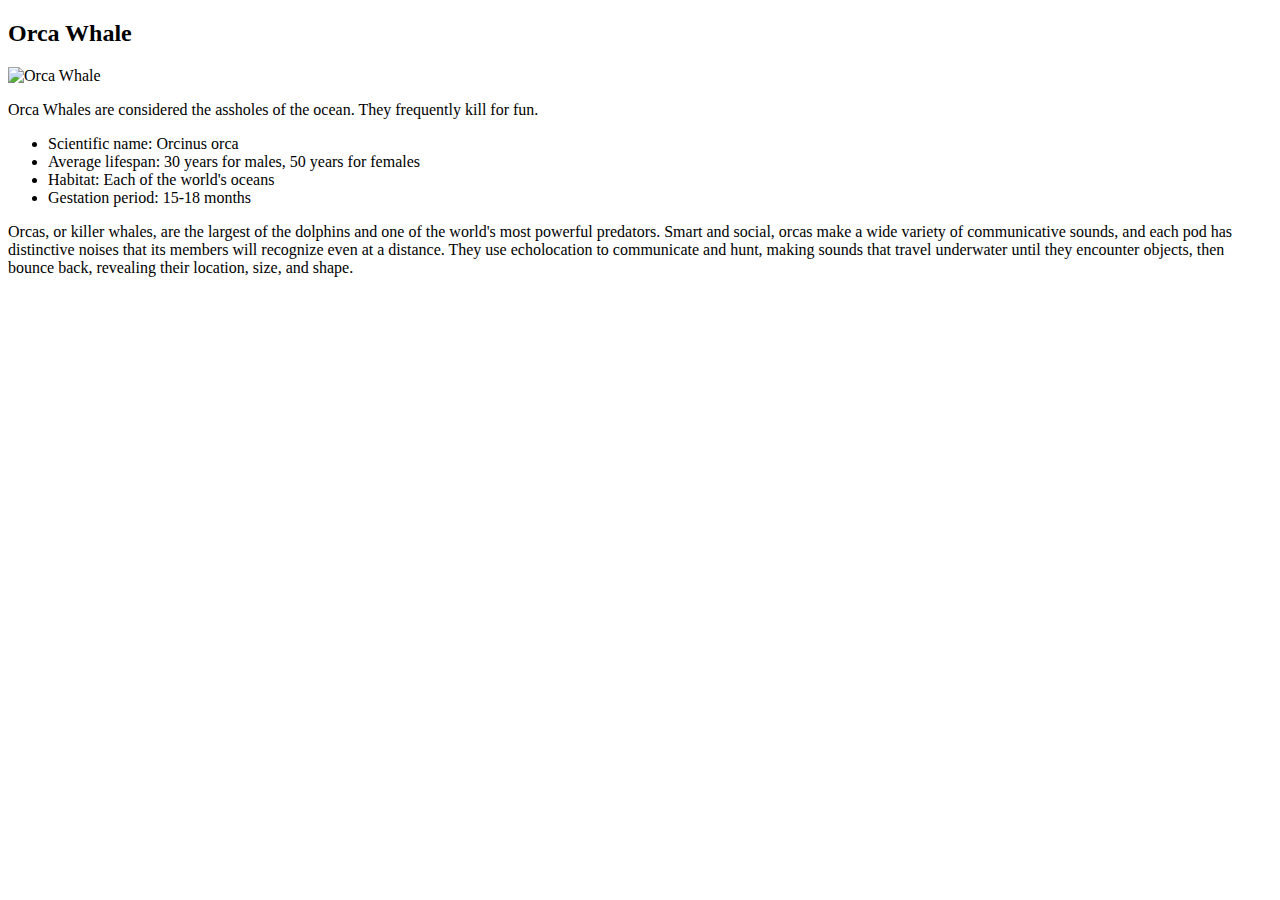
==== card.html @ bd965d23 "Add files via upload" ====
<!DOCTYPE html>
<html>
<head>
	<meta charset="utf-8">
	<title>Animal Trading Cards</title>
	<link rel="stylesheet" href="styles.CSS">
</head>
<body>
	<div class = "animal_Card">
		<!-- your favorite animal's name goes here -->
		<h2>Orca Whale</h2>
		<!-- your favorite animal's image goes here -->
		<img src="https://upload.wikimedia.org/wikipedia/commons/thumb/3/37/Killerwhales_jumping.jpg/1024px-Killerwhales_jumping.jpg" alt="Orca Whale" class="animal_picture">
		<div class= "animal_information">
			<!-- your favorite animal's interesting fact goes here -->
			<p class = "interesting_fact">Orca Whales are considered the assholes of the ocean. They frequently kill for fun.</p>
			<ul >
				<!-- your favorite animal's list items go here -->
				<li><span>Scientific name</span>: Orcinus orca</li>
				<li><span>Average lifespan</span>: 30 years for males, 50 years for females</li>
				<li><span>Habitat</span>: Each of the world's oceans</li>
				<li><span>Gestation period</span>: 15-18 months</li>
			</ul>
			<!-- your favorite animal's description goes here -->
			<p>Orcas, or killer whales, are the largest of the dolphins and one of the world's most powerful predators. Smart and social, orcas make a wide variety of communicative sounds, and each pod has distinctive noises that its members will recognize even at a distance. They use echolocation to communicate and hunt, making sounds that travel underwater until they encounter objects, then bounce back, revealing their location, size, and shape.</p>
		</div>
	</div>
</body>
</html>
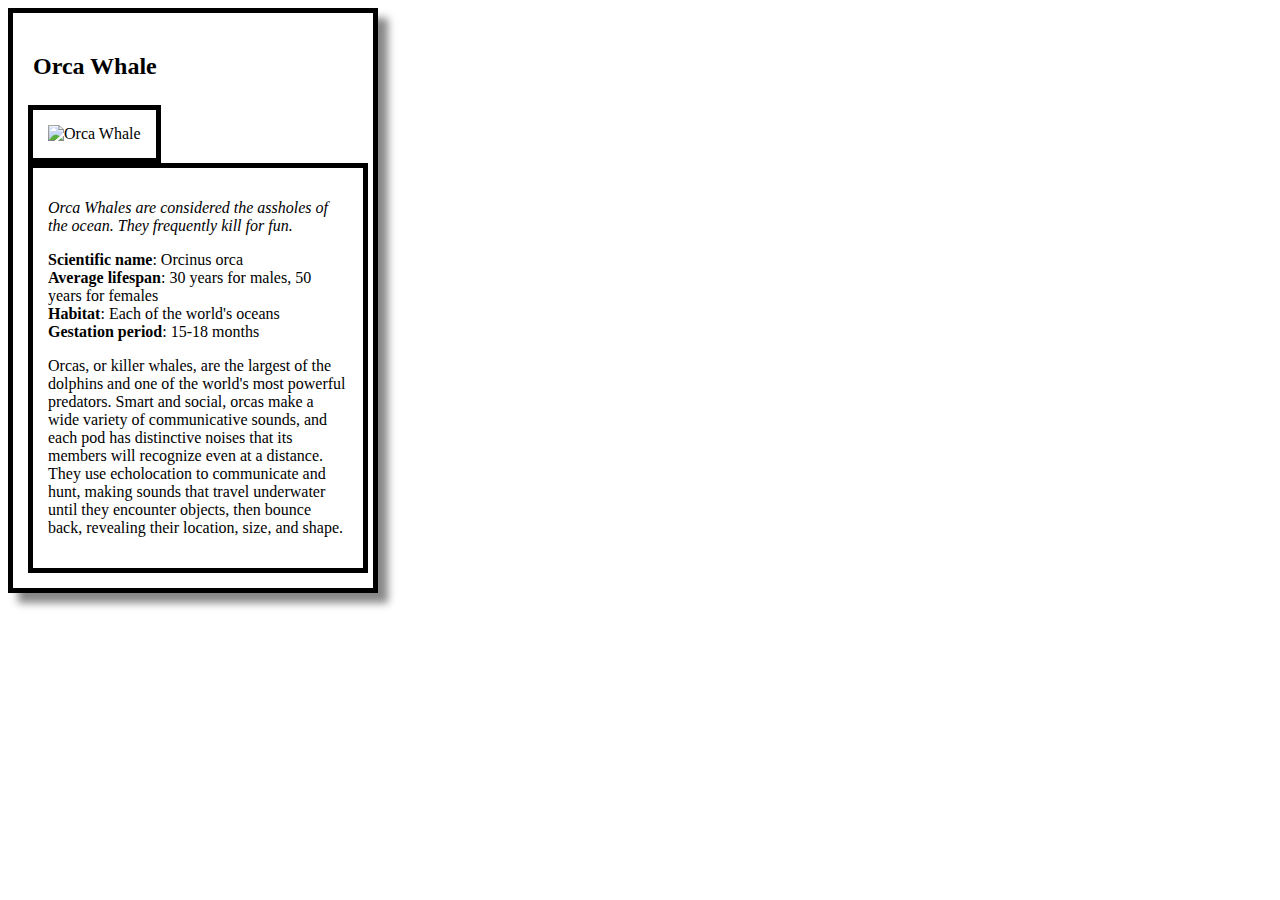
==== commit ec9a793c: "Update card.html" ====
--- a/card.html
+++ b/card.html
@@ -3,7 +3,7 @@
 <head>
 	<meta charset="utf-8">
 	<title>Animal Trading Cards</title>
-	<link rel="stylesheet" href="styles.CSS">
+	<link rel="stylesheet" href="styles.css">
 </head>
 <body>
 	<div class = "animal_Card">
--- a/styles.css
+++ b/styles.css
@@ -0,0 +1,41 @@
+
+
+.animal_information{
+  padding:15px;
+  width:300px;
+}
+
+h2{
+  padding:5px;
+}
+.interesting_fact {
+  font-style: italic;
+  }
+
+ul{
+  list-style-type: none;
+  margin: 0;
+  padding:0;
+}
+
+li span {
+  font-weight:bold;
+}
+
+
+div{
+  border: 5px solid black;
+  padding:15px;
+  width:330px;
+  text-align: left;
+}
+
+.animal_picture {
+  padding: 15px;
+  border: 5px solid black;
+  width:300px;
+}
+
+.animal_Card{
+  box-shadow: 10px 10px 8px #888888;
+}
